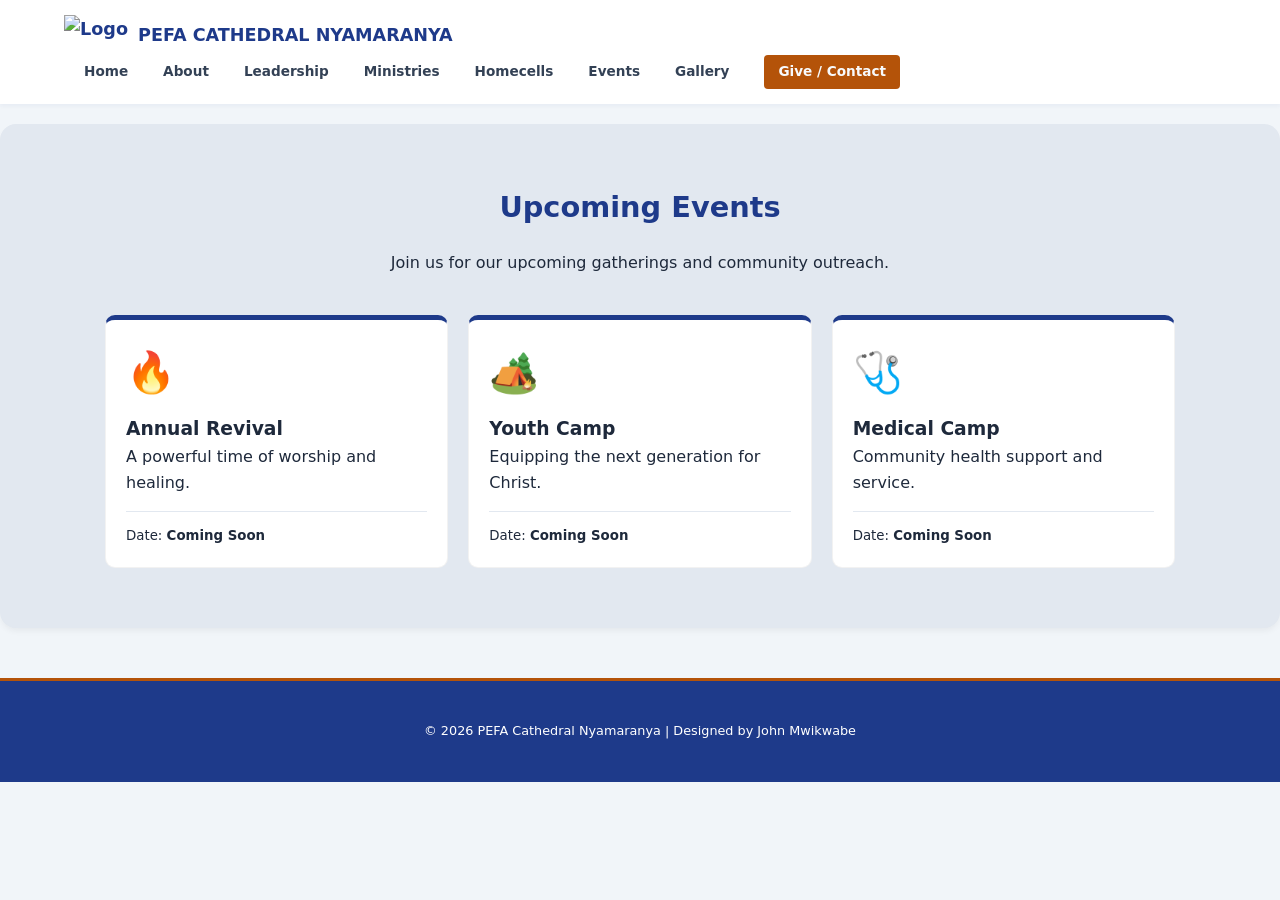
==== events.html @ bef888d2 "Add files via upload" ====
<!DOCTYPE html>
<html lang="en">
<head>
    <meta charset="UTF-8">
    <meta name="viewport" content="width=device-width, initial-scale=1.0">
    <title>Events | PEFA Cathedral Nyamaranya</title>
    <link rel="stylesheet" href="style.css">
</head>
<body>

  <nav>
    <div class="brand">
        <img src="https://i.postimg.cc/Xq7DCXv4/pefa-church-logo-png-seeklogo-610322.png" alt="Logo" style="height: 40px;"> 
        PEFA CATHEDRAL NYAMARANYA
    </div>
    
    <div class="nav-links">
        <a href="index.html">Home</a>
        <a href="about.html">About</a>
        <a href="leadership.html">Leadership</a>
        <a href="ministries.html">Ministries</a>
        <a href="homecell.html">Homecells</a>
        <a href="events.html">Events</a>
        <a href="gallery.html">Gallery</a>
        <a href="give.html" class="btn-nav">Give / Contact</a>
    </div>
</nav>

<script>
    function toggleMenu() {
        document.getElementById("navLinks").classList.toggle("active");
    }
</script>

   <section class="content-section alt-bg">
    <div class="container">
        <h2 class="section-title">Upcoming Events</h2>
        <p style="text-align: center; margin-bottom: 40px; max-width: 600px; margin-left: auto; margin-right: auto;">
            Join us for our upcoming gatherings and community outreach.
        </p>

        <div class="grid">
            <article class="card" style="border-top: 5px solid var(--primary);">
                <div style="font-size: 2.5rem; margin-bottom: 10px;">🔥</div>
                <h3>Annual Revival</h3>
                <p>A powerful time of worship and healing.</p>
                <div style="margin-top: 15px; border-top: 1px solid #e2e8f0; padding-top: 10px;">
                    <small>Date: <strong>Coming Soon</strong></small>
                </div>
            </article>

            <article class="card" style="border-top: 5px solid var(--primary);">
                <div style="font-size: 2.5rem; margin-bottom: 10px;">🏕️</div>
                <h3>Youth Camp</h3>
                <p>Equipping the next generation for Christ.</p>
                <div style="margin-top: 15px; border-top: 1px solid #e2e8f0; padding-top: 10px;">
                    <small>Date: <strong>Coming Soon</strong></small>
                </div>
            </article>

            <article class="card" style="border-top: 5px solid var(--primary);">
                <div style="font-size: 2.5rem; margin-bottom: 10px;">🩺</div>
                <h3>Medical Camp</h3>
                <p>Community health support and service.</p>
                <div style="margin-top: 15px; border-top: 1px solid #e2e8f0; padding-top: 10px;">
                    <small>Date: <strong>Coming Soon</strong></small>
                </div>
            </article>
        </div>
    </div>
</section>

    <footer>© 2026 PEFA Cathedral Nyamaranya | Designed by John Mwikwabe</footer>

</body>
</html>
---- style.css ----
:root {
    /* Harmony Palette */
    --primary: #1e3a8a;      /* Deep Navy (Headings) */
    --accent: #b45309;       /* Rich Amber (Action Items) */

/* Global Tones (For Soft Blending) */
    --bg-main: #f1f5f9;      /* Soft Blue-Gray (Removes stark white) */
    --surface: #ffffff;      /* Clean White (Card interiors) */
    --text-main: #334155;    /* Slate Dark Gray (Easier on eyes) */
    --text-light: #f8fafc;   /* White (Overlay text) */
    
    /* Layout */
    --container-width: 1100px;
}

/* 1. Base Reset */
* { margin:0; padding:0; box-sizing:border-box; font-family: 'Segoe UI', system-ui, sans-serif; }
body { background: var(--bg-main); color: var(--text-main); line-height: 1.6; }

/* 2. Layout Helpers */
.container { max-width: var(--container-width); margin: 0 auto; padding: 0 15px; }

/* 3. Navigation: Tightened & Blended */
nav { 
    background: var(--surface); padding: 10px 5%; display: flex; 
    justify-content: space-between; align-items: center; 
    position: sticky; top:0; z-index: 1000;
    box-shadow: 0 2px 4px rgba(30, 58, 138, 0.05); /* Softest blue shadow */
}
.brand { font-weight: 900; color: var(--primary); display: flex; align-items: center; gap: 10px; font-size: 1.1rem;}
.brand-logo { height: 35px; width: auto; }
.nav-links { display: flex; align-items: center; }
.nav-links a { margin-left: 20px; text-decoration: none; font-weight: 600; color: var(--text-main); font-size: 0.85rem; }
.nav-links a:hover { color: var(--accent); } /* Single action color */
.btn-nav { background: var(--accent); color: var(--text-light) !important; padding: 6px 14px; border-radius: 4px; }


/* 1. Reset the hero to be a full-width block */
/* 1. Remove space around the body */
body { 
    margin: 0; 
    padding: 0; 
   background-color: #f1f5f9; /* Light, soft blue-grey instead of pure white */
    color: #1e293b;
}

.content-section {
    background-color: #ffffff;
    margin: 20px 0;
    padding: 60px 20px;
    border-radius: 16px;
    box-shadow: 0 4px 6px -1px rgba(0, 0, 0, 0.05); /* Adds depth */
}



/* 2. Force the Hero to span the full width of the screen */
/* 1. The Hero Container - Acts as the frame */
.hero { 
    position: relative; 
    width: 100%; 
    height: 450px; 
    background-color: #1e3a8a;; /* Same as body color to blend the gaps */
    overflow: hidden; 
    display: flex;
    justify-content: center;
    align-items: center;
}

/* 2. The Image - The "contain" property forces it to show entirely */
/* 1. Full-width container */
.hero { 
    position: relative; 
    width: 100%; 
    height: 450px; 
    overflow: hidden; 
}

/* 2. Full-brightness photo */
.hero img { 
    width: 100%; 
    height: 150%; 
    object-fit: cover; 
    object-position: center; 
    display: block; 
}

/* 3. Text overlay with text-shadow (no background tint) */
.hero-text { 
    position: absolute; 
    top: 0; left: 0; 
    width: 100%; height: 100%;
    display: flex; 
    flex-direction: column; 
    align-items: center; 
    justify-content: center; 
    background: transparent; /* Overlay tint removed */
    color: white;
    text-align: center;
    z-index: 5;
    padding: 20px;
}

/* 4. Ensuring text is readable against any image brightness */
.hero-text h1 { 
    font-size: 3rem; 
    margin-bottom: 10px;
    text-shadow: 0 4px 10px rgba(0, 0, 0, 0.7); 
}

.hero-text p { 
    font-size: 1.2rem; 
    text-shadow: 0 2px 5px rgba(0, 0, 0, 0.7); 
}

.hero-title { font-size: 2.2rem; font-weight: 800; margin-bottom: 5px; text-shadow: 0 2px 4px rgba(0,0,0,0.5); }
.hero-subtitle { font-size: 1rem; font-weight: 400; text-shadow: 0 2px 4px rgba(0,0,0,0.5); }

/* 5. Sections: Tightened Spacing */
section { padding: 30px 20px; }
.alt-bg { background-color: #e2e8f0; } /* Subtle section contrast */

.section-title { 
    font-size: 1.8rem; color: var(--primary); margin-bottom: 20px; 
    text-align: center; font-weight: 800; 
}

/* 6. Grid & Cards */
.grid { 
    display: grid; 
    grid-template-columns: repeat(auto-fit, minmax(280px, 1fr)); 
    gap: 15px; 
    max-width: var(--container-width); margin: 0 auto;
}
.card { 
    background: var(--surface); padding: 20px; border-radius: 10px; 
    border: 1px solid rgba(0,0,0,0.05); /* Faint neutral border */
}

/* 7. Gallery */
.gallery-grid { display: grid; grid-template-columns: repeat(auto-fit, minmax(280px, 1fr)); gap: 15px; max-width: var(--container-width); margin: 0 auto; }
.gallery-card { background: var(--surface); border-radius: 8px; overflow: hidden; box-shadow: 0 2px 5px rgba(0,0,0,0.05); }
.gallery-card img { width: 100%; height: 220px; object-fit: cover; }
.gallery-card figcaption { padding: 12px; text-align: center; font-weight: 600; color: var(--primary); }

/* 8. Buttons & Footer */
button { background: var(--primary); color: var(--text-light); border: none; padding: 10px 20px; border-radius: 6px; cursor: pointer; transition: 0.3s; font-weight: 600; }
button:hover { background: var(--accent); } /* Hover now matches Give button */

footer { 
    background: var(--primary); color: #cbd5e1; text-align: center; padding: 25px; margin-top: 30px; font-size: 0.8rem;
    border-top: 3px solid var(--accent); /* Tie in action color */
}


/* Container: Reduced padding and balanced width */
.services-card { 
    max-width: 450px; /* Slimmer width for a more elegant profile */
    margin: 0 auto; 
    background: #ffffff; 
    padding: 20px; /* Reduced from 40px for a tighter look */
    border-radius: 12px; 
    box-shadow: 0 4px 20px rgba(0,0,0,0.08); 
    border: 1px solid #e2e8f0;
}

/* Items: Tighter vertical stack */
.service-item { 
    text-align: center; 
    padding: 18px 0; /* Tight vertical rhythm */
    border-bottom: 1px solid #f8fafc;
}

.service-item:last-child { border-bottom: none; }

/* Refined Typography */
.service-item h3 { 
    margin: 0 0 5px 0; 
    color: #1e293b; 
    font-size: 1.15rem; 
    font-weight: 700;
}

.time { 
    font-weight: 800; 
    color: #b45309; 
    margin: 0 0 5px 0; 
    font-size: 1rem; 
}

.location { 
    color: #94a3b8; /* Softer grey for less visual noise */
    font-size: 0.75rem; 
    text-transform: uppercase; 
    letter-spacing: 1.2px; 
    font-weight: 600;
}

.services-card:hover {
    border-color: var(--primary);
    transform: translateY(-2px);
    transition: all 0.3s ease;
}


footer {
    background-color: #1e3a8a; /* Deep Navy */
    color: white;
    padding: 40px 20px;
    text-align: center;
    margin-top: 50px;
}


.color-card {
    padding: 30px;
    border-radius: 12px;
    text-align: center;
    border-bottom: 6px solid;
    background: #ffffff;
    box-shadow: 0 4px 15px rgba(0,0,0,0.05);
    transition: all 0.3s ease;
    /* Added to ensure cards stay consistent in the grid */
    display: flex;
    flex-direction: column;
    align-items: center;
}

.color-card:hover {
    transform: translateY(-8px);
    box-shadow: 0 10px 25px rgba(0,0,0,0.1);
}

.color-card h3 { 
    color: #1e293b; 
    margin-top: 15px; 
    margin-bottom: 10px;
}

.color-card p { 
    color: #475569; 
    font-size: 0.95rem; 
    line-height: 1.5;
}

/* Fixes for the Core Values list */
.value-list { 
    list-style: none; /* Removes the dots */
    padding: 0; 
    margin: 0;
}

.value-list li { 
    color: #1e293b; 
    font-weight: 600; 
    margin-bottom: 8px; 
}



.services-block {
    background-color: #1e3a8a; /* Bold Navy Background */
    padding: 50px 20px;
    margin: 20px 0;
    border-radius: 16px;
    color: white;
}

.services-grid {
    display: grid;
    grid-template-columns: repeat(auto-fit, minmax(250px, 1fr));
    gap: 20px;
    max-width: 1000px;
    margin: 30px auto 0;
}

.service-card {
    background: rgba(255, 255, 255, 0.1); /* Vibrant, semi-transparent layer */
    padding: 25px;
    border-radius: 12px;
    text-align: center;
    border: 1px solid rgba(255, 255, 255, 0.2);
    transition: 0.3s;
}

.service-card:hover { background: rgba(255, 255, 255, 0.2); }

.time-badge {
    background: #fbbf24; /* Amber accent */
    color: #1e3a8a;
    padding: 4px 12px;
    border-radius: 20px;
    font-weight: 800;
    font-size: 0.75rem;
    display: inline-block;
    margin-bottom: 10px;
    text-transform: uppercase;
}

.service-card h3 { margin: 0; font-size: 1.2rem; }
.time { font-weight: 700; color: #fbbf24; margin: 8px 0; }
.service-card small { opacity: 0.8; font-size: 0.8rem; }



/* Container for the cards */
.grid {
    display: grid;
    grid-template-columns: repeat(auto-fit, minmax(280px, 1fr));
    gap: 20px;
    margin-top: 30px;
}

/* Base card style */
.color-card {
    padding: 30px;
    border-radius: 12px;
    text-align: center;
    background: #ffffff;
    box-shadow: 0 4px 15px rgba(0,0,0,0.05);
    border-bottom: 6px solid; /* The anchor for the color */
    transition: all 0.3s ease;
}

/* Assign unique colors to each card */
.vision-card { border-bottom-color: #3b82f6; } /* Blue */
.mission-card { border-bottom-color: #10b981; } /* Green */
.values-card { border-bottom-color: #f59e0b; }  /* Amber */

/* Hover effect */
.color-card:hover { transform: translateY(-8px); box-shadow: 0 10px 25px rgba(0,0,0,0.1); }

/* Typography */
.color-card h3 { color: #1e293b; margin: 15px 0; }
.color-card p { color: #475569; font-size: 0.95rem; }

/* Clean the Bullet points */
.value-list { 
    list-style: none; 
    padding: 0; 
    margin: 0; 
}

/* Coloring the bullet text to match the card theme */
.value-list li { 
    color: #1e293b; 
    font-weight: 700; 
    margin-bottom: 8px; 
    padding: 5px;
    background: #fff7ed; /* Very light amber tint for background */
    border-radius: 4px;
}

/* Ministries */
/* Unique Accent Colors */
.youth-accent { border-bottom-color: #3b82f6; }   /* Blue */
.women-accent { border-bottom-color: #ec4899; }   /* Rose */
.men-accent   { border-bottom-color: #475569; }   /* Steel */
.worship-accent { border-bottom-color: #f59e0b; } /* Amber */

/* Standard Power Card Refinement */
.power-card {
    background: #ffffff;
    padding: 35px 20px;
    border-radius: 16px;
    box-shadow: 0 4px 15px rgba(0,0,0,0.05);
    border-bottom: 6px solid; /* Color anchor */
    text-align: center;
    transition: transform 0.3s ease;
}

.power-card:hover { transform: translateY(-8px); }

.icon-box { 
    font-size: 3rem; 
    margin-bottom: 15px; 
}

.power-card h3 { 
    color: #1e293b; 
    margin-bottom: 10px; 
}

.power-card p { 
    color: #64748b; 
    font-size: 0.95rem; 
    line-height: 1.6; 
}

/* pastoral team*/
/* This forces the layout to look like the Bishop section */
.bishop-grid {
    display: grid;
    grid-template-columns: repeat(auto-fit, minmax(250px, 1fr));
    gap: 30px;
}

/* This forces the images to be the correct size */
.power-card img {
    width: 120px;
    height: 120px;
    border-radius: 50%;
    object-fit: cover;
    margin-bottom: 15px;
}
/* This targets only the titles that have both classes */
.section-title.sub {
    color: #b45309; /* Change this to your desired color */
    border-bottom: 2px solid #b45309; /* Optional: adds a nice underline */
    padding-bottom: 10px;
}

/* This targets the 'Pastor' text specifically */
.role {
    color: var(--accent) !important;
    font-weight: 600;
    font-size: 0.85rem;
    text-transform: capitalize;
}




/* Ensure images never overflow their container */
img {
    max-width: 100%;
    height: auto;
}

/* Use flexible grids that stack on small screens */
.grid {
    display: grid;
    /* 'auto-fit' + 'minmax' handles the responsiveness automatically */
    grid-template-columns: repeat(auto-fit, minmax(280px, 1fr));
    gap: 20px;
}

/* Media query for tablets and phones */
@media (max-width: 768px) {
    nav {
        flex-direction: column; /* Stack logo and links vertically */
        padding: 20px;
    }
    
    .nav-links {
        margin-top: 15px;
        display: flex;
        flex-wrap: wrap;
        justify-content: center;
        gap: 10px;
    }

    section {
        padding: 40px 5%; /* Tighten padding for smaller screens */
    }
}







nav { 
    display: flex; 
    justify-content: space-between; 
    align-items: center; 
    padding: 15px 5%;
    flex-wrap: wrap; /* Allows items to wrap on smaller screens */
    background: #ffffff;
}

.nav-links {
    display: flex;
    gap: 15px;
    flex-wrap: wrap; /* Ensures links wrap to the next line if needed */
    justify-content: center;
}

/* Mobile-specific adjustments */
@media screen and (max-width: 900px) {
    nav { 
        flex-direction: column; 
        gap: 15px; 
        text-align: center;
    }
    
    .nav-links {
        gap: 10px;
        font-size: 0.8rem;
    }
}
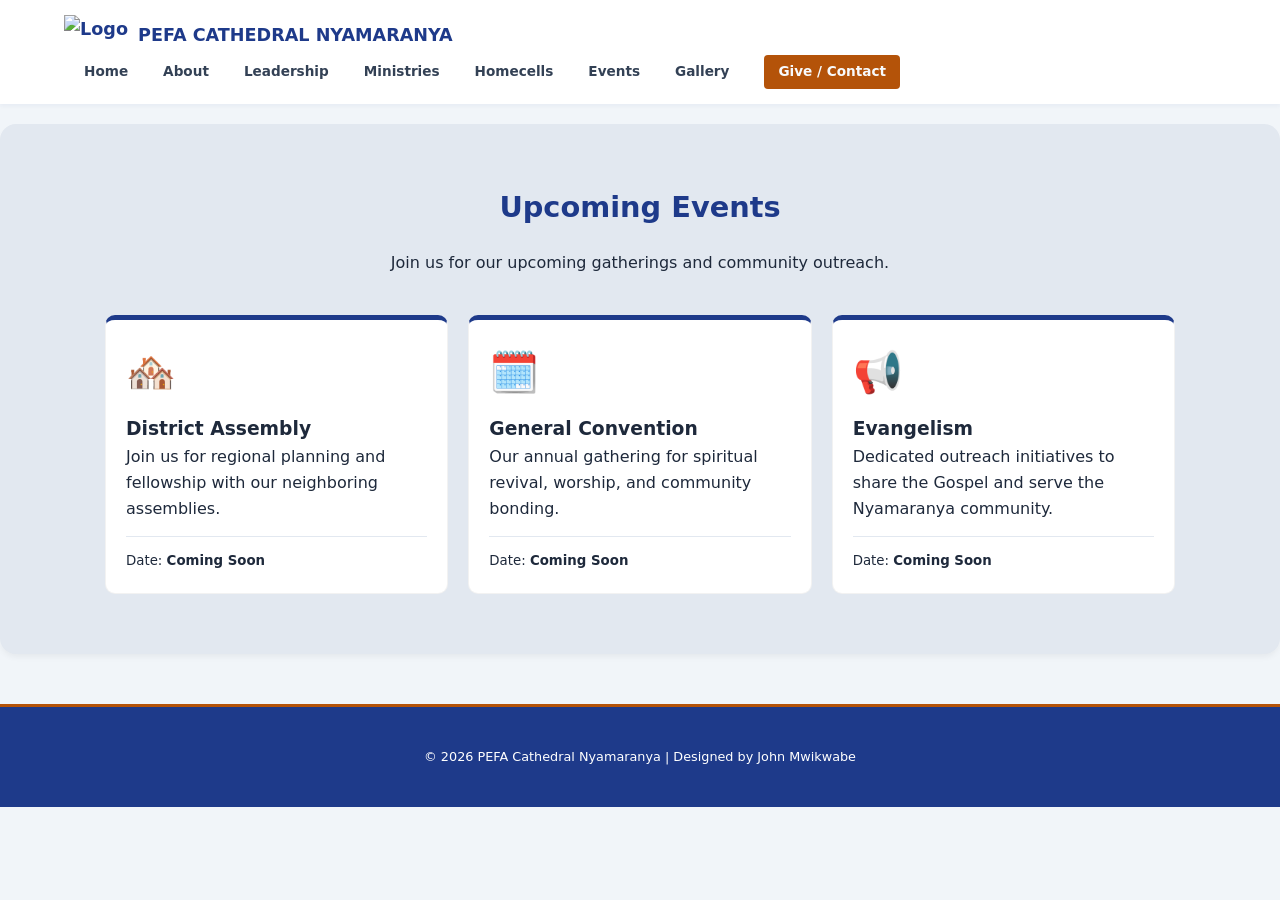
==== commit 0a86b8e3: "Update events.html" ====
--- a/events.html
+++ b/events.html
@@ -41,27 +41,27 @@
 
         <div class="grid">
             <article class="card" style="border-top: 5px solid var(--primary);">
-                <div style="font-size: 2.5rem; margin-bottom: 10px;">🔥</div>
-                <h3>Annual Revival</h3>
-                <p>A powerful time of worship and healing.</p>
+                <div style="font-size: 2.5rem; margin-bottom: 10px;">🏘️</div>
+                <h3>District Assembly</h3>
+                <p>Join us for regional planning and fellowship with our neighboring assemblies.</p>
                 <div style="margin-top: 15px; border-top: 1px solid #e2e8f0; padding-top: 10px;">
                     <small>Date: <strong>Coming Soon</strong></small>
                 </div>
             </article>
 
             <article class="card" style="border-top: 5px solid var(--primary);">
-                <div style="font-size: 2.5rem; margin-bottom: 10px;">🏕️</div>
-                <h3>Youth Camp</h3>
-                <p>Equipping the next generation for Christ.</p>
+                <div style="font-size: 2.5rem; margin-bottom: 10px;">🗓️</div>
+                <h3>General Convention</h3>
+                <p>Our annual gathering for spiritual revival, worship, and community bonding.</p>
                 <div style="margin-top: 15px; border-top: 1px solid #e2e8f0; padding-top: 10px;">
                     <small>Date: <strong>Coming Soon</strong></small>
                 </div>
             </article>
 
             <article class="card" style="border-top: 5px solid var(--primary);">
-                <div style="font-size: 2.5rem; margin-bottom: 10px;">🩺</div>
-                <h3>Medical Camp</h3>
-                <p>Community health support and service.</p>
+                <div style="font-size: 2.5rem; margin-bottom: 10px;">📢</div>
+                <h3>Evangelism</h3>
+                <p>Dedicated outreach initiatives to share the Gospel and serve the Nyamaranya community.</p>
                 <div style="margin-top: 15px; border-top: 1px solid #e2e8f0; padding-top: 10px;">
                     <small>Date: <strong>Coming Soon</strong></small>
                 </div>
@@ -73,4 +73,4 @@
     <footer>© 2026 PEFA Cathedral Nyamaranya | Designed by John Mwikwabe</footer>
 
 </body>
-</html>+</html>
